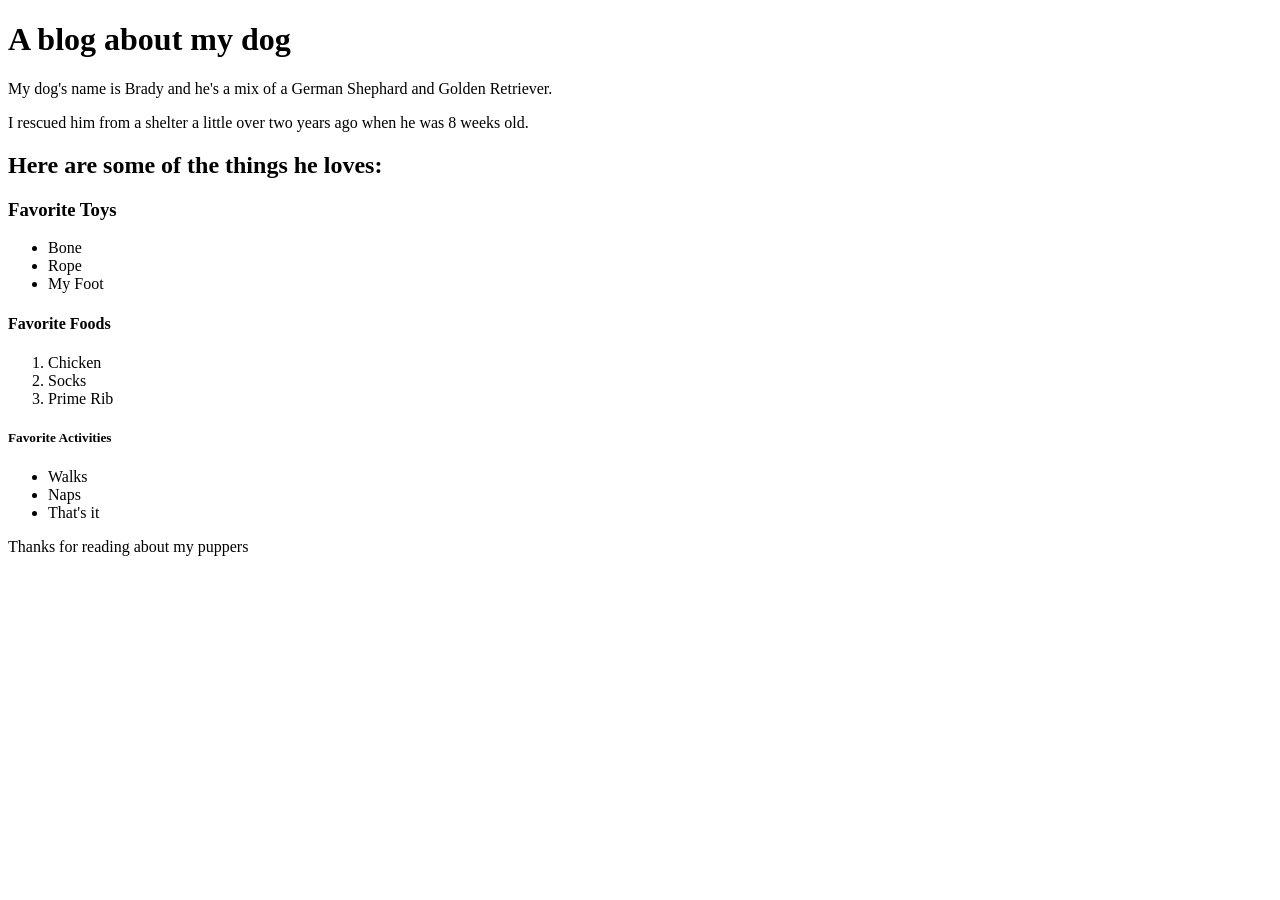
==== index.html @ a415cdc1 "Moved dog-blog.html to index.html" ====
<!DOCTYPE html>

<html>
  <head>
    <link href="css/styles.css" rel="stylesheet" type="text/css"/>
    <title>The Dog Blog!</title>
  </head>
  <body>
    <h1>A blog about my dog</h1>

    <p>My dog's name is Brady and he's a mix of a German Shephard and Golden Retriever.</p>
    <p>I rescued him from a shelter a little over two years ago when he was 8 weeks old.</p>

    <h2>Here are some of the things he loves:</h2>
    <h3>Favorite Toys</h3>
      <ul>
        <li>Bone</li>
        <li>Rope</li>
        <li>My Foot</li>
      </ul>
    <h4>Favorite Foods</h4>
      <ol>
        <li>Chicken</li>
        <li>Socks</li>
        <li>Prime Rib</li>
      </ol>
    <h5>Favorite Activities</h5>
      <ul>
        <li>Walks</li>
        <li>Naps</li>
        <li>That's it</li>
      </ul>
    <p>Thanks for reading about my puppers</p>
  </body>
</html>
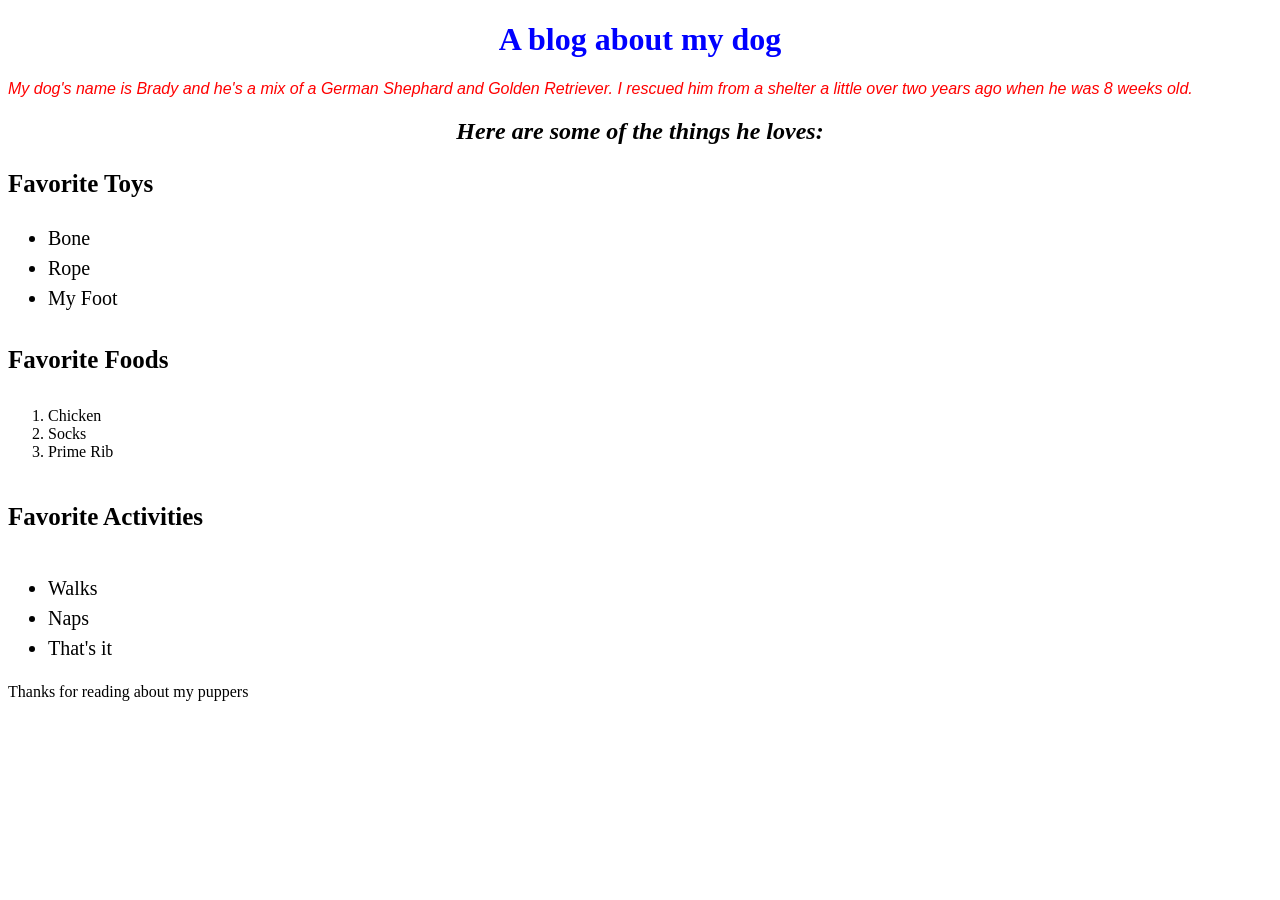
==== commit 64ab71ec: "Added css styling" ====
--- a/index.html
+++ b/index.html
@@ -6,25 +6,25 @@
     <title>The Dog Blog!</title>
   </head>
   <body>
-    <h1>A blog about my dog</h1>
+    <h1 class="title">A blog about my dog</h1>
 
-    <p>My dog's name is Brady and he's a mix of a German Shephard and Golden Retriever.</p>
-    <p>I rescued him from a shelter a little over two years ago when he was 8 weeks old.</p>
+    <p class="info">My dog's name is Brady and he's a mix of a German Shephard and Golden Retriever.
+      I rescued him from a shelter a little over two years ago when he was 8 weeks old.</p>
 
     <h2>Here are some of the things he loves:</h2>
-    <h3>Favorite Toys</h3>
+    <h3 class="list">Favorite Toys</h3>
       <ul>
         <li>Bone</li>
         <li>Rope</li>
         <li>My Foot</li>
       </ul>
-    <h4>Favorite Foods</h4>
+    <h4 class="list">Favorite Foods</h4>
       <ol>
         <li>Chicken</li>
         <li>Socks</li>
         <li>Prime Rib</li>
       </ol>
-    <h5>Favorite Activities</h5>
+    <h5 class="list">Favorite Activities</h5>
       <ul>
         <li>Walks</li>
         <li>Naps</li>
--- a/css/styles.css
+++ b/css/styles.css
@@ -0,0 +1,24 @@
+h1.title {
+  color: blue;
+  text-align: center;
+}
+
+h2 {
+  font-style: italic;
+  text-align: center;
+}
+
+p.info {
+  font-family: sans-serif;
+  font-style: italic;
+  color: red;
+}
+
+ul {
+  font-size: 20px;
+  line-height: 30px;
+}
+.list {
+  font-size: 25px;
+
+}
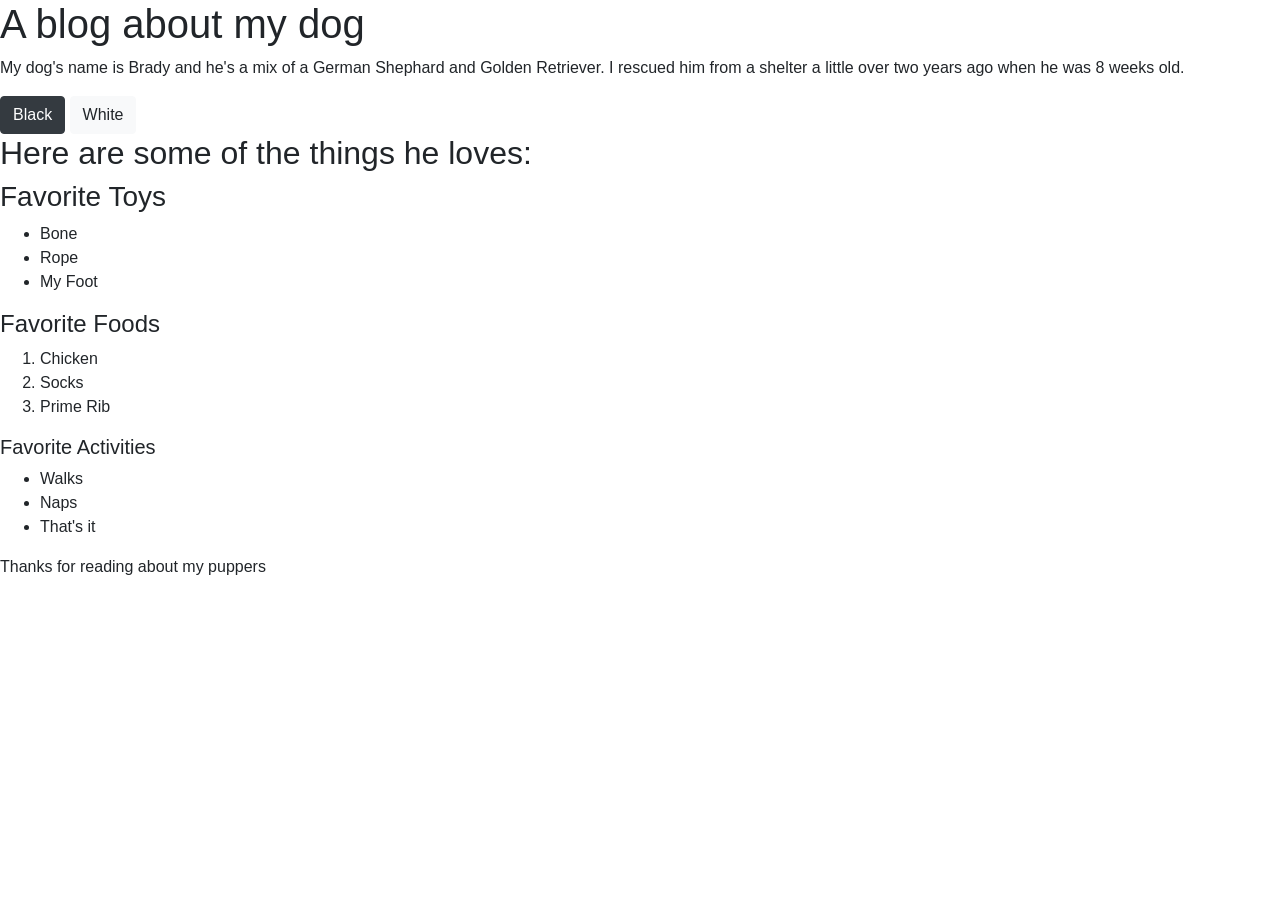
==== commit ddfe8e3c: "Added buttons to change background color" ====
--- a/index.html
+++ b/index.html
@@ -2,7 +2,10 @@
 
 <html>
   <head>
-    <link href="css/styles.css" rel="stylesheet" type="text/css"/>
+    <link href="css/bootstrap.css" rel="stylesheet" type="text/css">
+   <link href="css/styles.css" rel="stylesheet" type="text/css">
+   <script src="js/jquery-3.3.1.js"></script>
+   <script src="js/scripts.js"></script>
     <title>The Dog Blog!</title>
   </head>
   <body>
@@ -10,7 +13,8 @@
 
     <p class="info">My dog's name is Brady and he's a mix of a German Shephard and Golden Retriever.
       I rescued him from a shelter a little over two years ago when he was 8 weeks old.</p>
-
+      <button class="btn btn-dark" id="black">Black</button>
+      <button class="btn btn-light" id="white">White</button>
     <h2>Here are some of the things he loves:</h2>
     <h3 class="list">Favorite Toys</h3>
       <ul>
--- a/css/styles.css
+++ b/css/styles.css
@@ -1,24 +1,4 @@
-h1.title {
-  color: blue;
-  text-align: center;
+.black-background {
+  background-color: black;
+  color: white
 }
-
-h2 {
-  font-style: italic;
-  text-align: center;
-}
-
-p.info {
-  font-family: sans-serif;
-  font-style: italic;
-  color: red;
-}
-
-ul {
-  font-size: 20px;
-  line-height: 30px;
-}
-.list {
-  font-size: 25px;
-
-}
